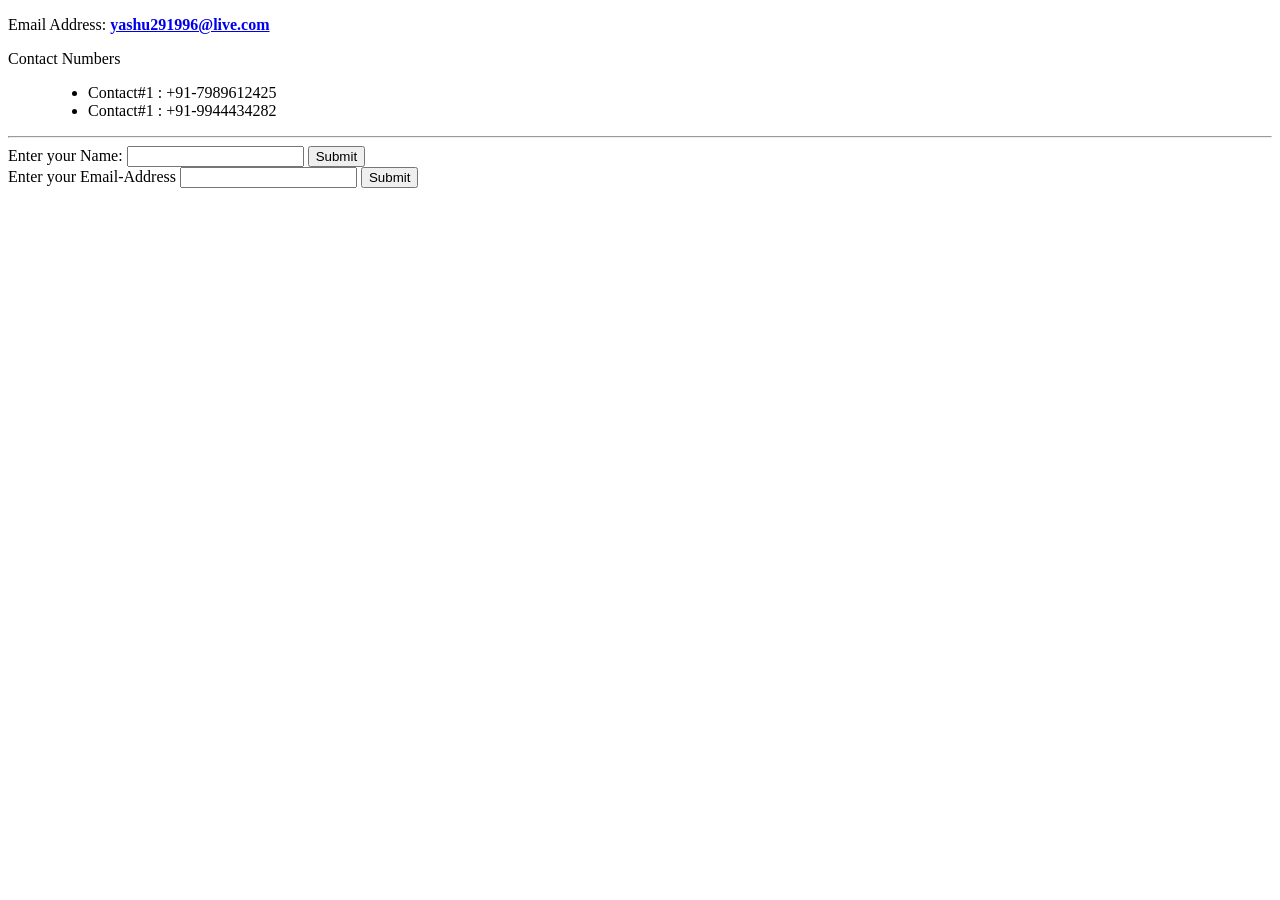
==== ContactMe.html @ 676cf08e "Removing extra folder" ====
<!DOCTYPE html>
<html lang="en" dir="ltr">
  <head>
    <meta charset="utf-8">
    <title>Contact Me</title>
  </head>
  <body>
    <p>Email Address: <strong><a href="https://accounts.google.com/signin/v2"target="_blank">yashu291996@live.com</a></strong></p>
    <dl class="">
       <dt>Contact Numbers</dt>
       <dd>
         <ul>
           <li>Contact#1 : +91-7989612425</li>
           <li>Contact#1 : +91-9944434282</li>
         </ul>
      </dd>
    </dl>

    <hr>

    <form class="" action="index.html" method="post">
      <label for="Name">Enter your Name:</label>
      <input type="text" name="Name" value="">
      <input type="button" name="" value="Submit">
<br>
      <label for="">Enter your Email-Address</label>
      <input type="email" name="Email Address" value="">
      <input type="button" name="" value="Submit">

    </form>
  </body>
</html>
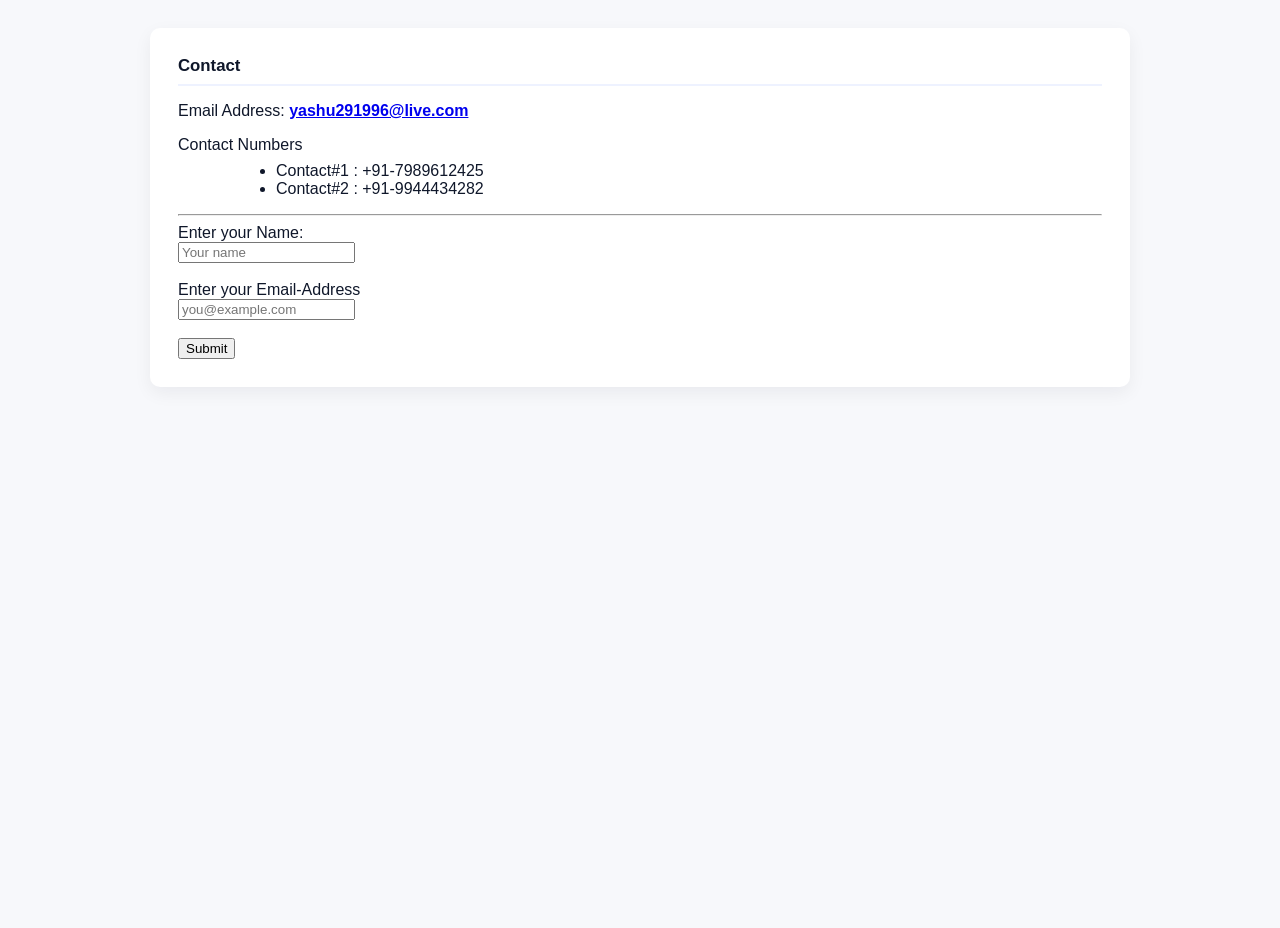
==== commit 273c8f26: "Add professional stylesheet and apply to ContactMe and Hobbies pages" ====
--- a/ContactMe.html
+++ b/ContactMe.html
@@ -1,32 +1,34 @@
-<!DOCTYPE html>
-<html lang="en" dir="ltr">
-  <head>
-    <meta charset="utf-8">
-    <title>Contact Me</title>
-  </head>
-  <body>
-    <p>Email Address: <strong><a href="https://accounts.google.com/signin/v2"target="_blank">yashu291996@live.com</a></strong></p>
-    <dl class="">
-       <dt>Contact Numbers</dt>
-       <dd>
-         <ul>
-           <li>Contact#1 : +91-7989612425</li>
-           <li>Contact#1 : +91-9944434282</li>
-         </ul>
-      </dd>
-    </dl>
-
-    <hr>
-
-    <form class="" action="index.html" method="post">
-      <label for="Name">Enter your Name:</label>
-      <input type="text" name="Name" value="">
-      <input type="button" name="" value="Submit">
-<br>
-      <label for="">Enter your Email-Address</label>
-      <input type="email" name="Email Address" value="">
-      <input type="button" name="" value="Submit">
-
-    </form>
-  </body>
-</html>
+<!DOCTYPE html>
+<html lang="en" dir="ltr">
+  <head>
+    <meta charset="utf-8">
+    <meta name="viewport" content="width=device-width, initial-scale=1">
+    <title>Contact Me</title>
+    <link rel="stylesheet" href="style.css">
+  </head>
+  <body>
+    <main class="container">
+      <h2>Contact</h2>
+      <p>Email Address: <strong><a href="mailto:yashu291996@live.com">yashu291996@live.com</a></strong></p>
+      <dl>
+         <dt>Contact Numbers</dt>
+         <dd>
+           <ul>
+             <li>Contact#1 : +91-7989612425</li>
+             <li>Contact#2 : +91-9944434282</li>
+           </ul>
+        </dd>
+      </dl>
+
+      <hr>
+
+      <form action="#" method="post" aria-label="Contact form (static)">
+        <label for="name">Enter your Name:</label><br>
+        <input id="name" type="text" name="Name" value="" placeholder="Your name"><br><br>
+        <label for="email">Enter your Email-Address</label><br>
+        <input id="email" type="email" name="Email Address" value="" placeholder="you@example.com"><br><br>
+        <input type="submit" value="Submit">
+      </form>
+    </main>
+  </body>
+</html>
--- a/style.css
+++ b/style.css
@@ -0,0 +1,33 @@
+/* style.css — professional resume styling, presentation only */
+:root{
+  --bg:#f7f8fb;
+  --card:#ffffff;
+  --muted:#6b7280;
+  --accent:#0f172a;
+  --primary:#0b5fff;
+  --max-width:980px;
+}
+*{box-sizing:border-box}
+html,body{height:100%;margin:0;font-family: -apple-system, BlinkMacSystemFont, 'Segoe UI', Roboto, 'Helvetica Neue', Arial; background:var(--bg); color:var(--accent);}
+.container{max-width:var(--max-width);margin:28px auto;padding:28px;background:var(--card);box-shadow:0 6px 18px rgba(11,15,35,0.06);border-radius:10px}
+.header{display:flex;gap:24px;align-items:center;border-bottom:1px solid #e6e9ef;padding-bottom:18px;margin-bottom:18px}
+.profile-img{width:140px;height:140px;object-fit:cover;border-radius:10px;box-shadow:0 6px 18px rgba(11,15,35,0.08)}
+.name{margin:0;font-size:1.6rem;letter-spacing:0.2px}
+.title{margin:6px 0;color:var(--muted);font-weight:600}
+.contact{margin:6px 0;color:var(--muted);font-size:0.95rem}
+.contact a{color:var(--primary);text-decoration:none}
+.status{margin:6px 0;color:var(--muted);font-size:0.9rem}
+section{margin:18px 0}
+h2{margin:0 0 12px 0;font-size:1.05rem;border-bottom:2px solid #eef2ff;padding-bottom:8px;color:var(--accent)}
+ul{margin:8px 0 0 18px}
+.experience{margin-bottom:12px}
+.experience h3{margin:0;font-size:0.98rem}
+.date{font-size:0.9rem;color:var(--muted);margin:6px 0}
+footer.footer{text-align:center;margin-top:22px;color:var(--muted);font-size:0.95rem}
+footer.footer a{color:var(--primary);text-decoration:none}
+/* Responsive */
+@media (max-width:720px){
+  .header{flex-direction:column;align-items:flex-start}
+  .profile-img{width:120px;height:120px}
+  .container{padding:18px}
+}
